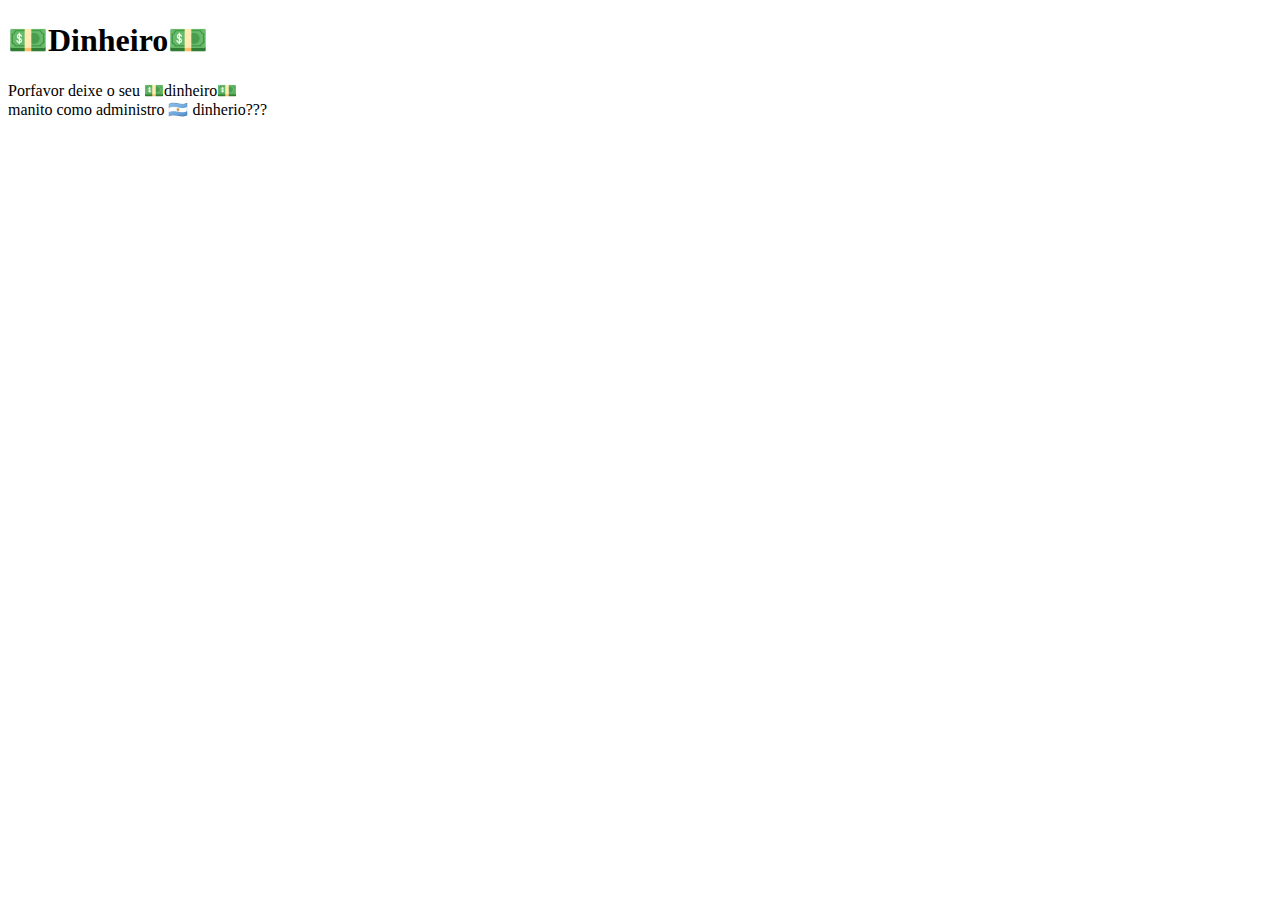
==== index.html @ 81887ba9 "oi" ====
<!DOCTYPE html>
<html lang="en">
<head>
    <meta charset="UTF-8">
    <meta http-equiv="X-UA-Compatible" content="IE=edge">
    <meta name="viewport" content="width=device-width, initial-scale=1.0">
    <title>Document</title>
</head>
<body>
    <h1>💵Dinheiro💵</h1>
    <div>
        Porfavor deixe o seu 💵dinheiro💵
    </div>

    <span>
        manito como administro 🇦🇷 dinherio??? 
     </span>
    
</body>
</html>
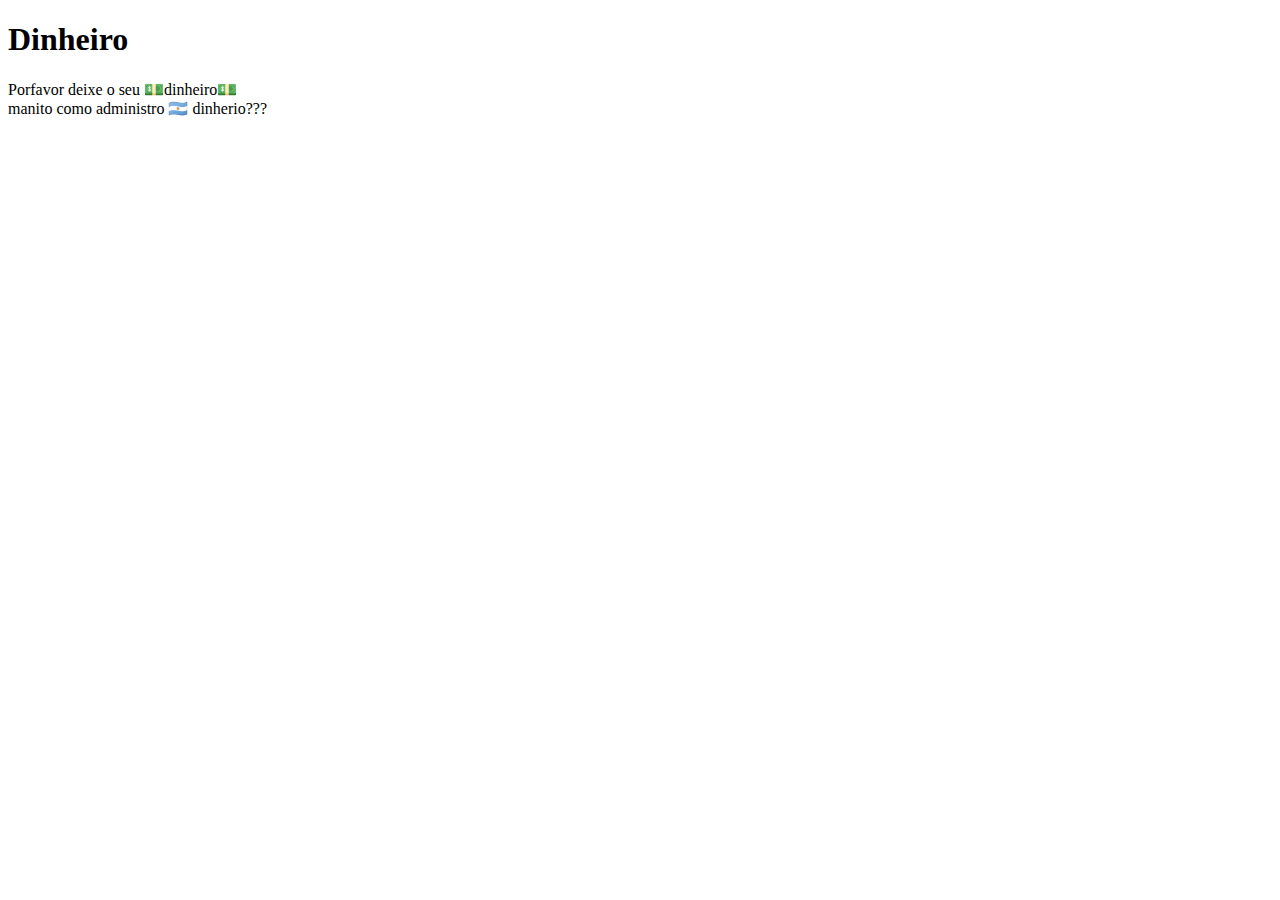
==== commit f3f2da4d: "aaa" ====
--- a/index.html
+++ b/index.html
@@ -7,7 +7,7 @@
     <title>Document</title>
 </head>
 <body>
-    <h1>💵Dinheiro💵</h1>
+    <h1> Dinheiro  </h1>
     <div>
         Porfavor deixe o seu 💵dinheiro💵
     </div>
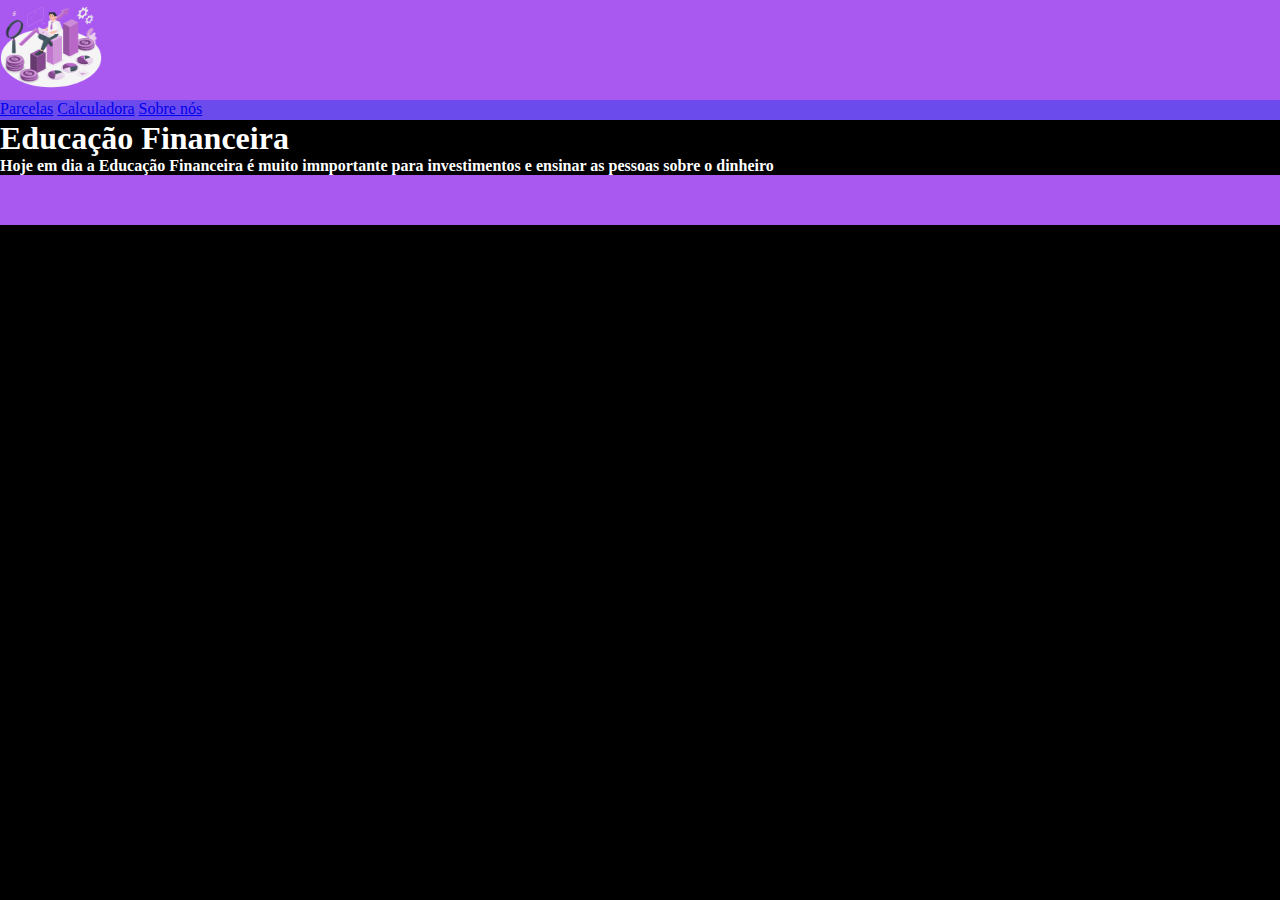
==== commit 9c1492c5: "Aula 13-04" ====
--- a/index.html
+++ b/index.html
@@ -4,17 +4,25 @@
     <meta charset="UTF-8">
     <meta http-equiv="X-UA-Compatible" content="IE=edge">
     <meta name="viewport" content="width=device-width, initial-scale=1.0">
-    <title>Document</title>
+    <title>Finance Educação</title>
+    <link rel="stylesheet" href="geral.css">
 </head>
 <body>
-    <h1> Dinheiro  </h1>
-    <div>
-        Porfavor deixe o seu 💵dinheiro💵
-    </div>
+     <header class="banner">
+         <img class="investimento" src="investimentos.png" alt="O dinheiro que vai ter.">
+     </header>
 
-    <span>
-        manito como administro 🇦🇷 dinherio??? 
-     </span>
-    
-</body>
+     <section class="conteudo">
+        <a href="parcelas.html">Parcelas</a>
+        <a href="calculadorageral.html">Calculadora</a>
+        <a href="creditos.html">Sobre nós</a>
+        </section>
+        <h1>Educação Financeira</h1>
+        <h4>Hoje em dia a Educação Financeira é muito imnportante para investimentos e ensinar as pessoas sobre o dinheiro</h4>
+     <footer class="rodape"></footer>        
+
+
+
+
+    </body>
 </html>--- a/geral.css
+++ b/geral.css
@@ -0,0 +1,40 @@
+:root {
+   --fundocor: #6B4BEB;
+   --corletra: #55347D;
+   --corfundo2: #8457FA;
+   --corquadrado: #A959F0;
+}
+* {
+    margin: 0;
+    padding: 0;
+}
+.banner {
+   width: 100%;
+   height: 100px;
+   background-color: var(--corquadrado);
+}
+.investimento {
+    height: 90px;
+    width: 8%;
+}
+.conteudo {
+    width: 100%;
+    height: 20px;
+    background-color: var(--fundocor);
+}
+.rodape {
+    width: 100%;
+    height: 50px;
+    background-color: var(--corquadrado);
+}
+
+body {
+    background-color: black;
+}
+
+h4 {
+    color: white;
+}
+h1 {
+    color: white;
+}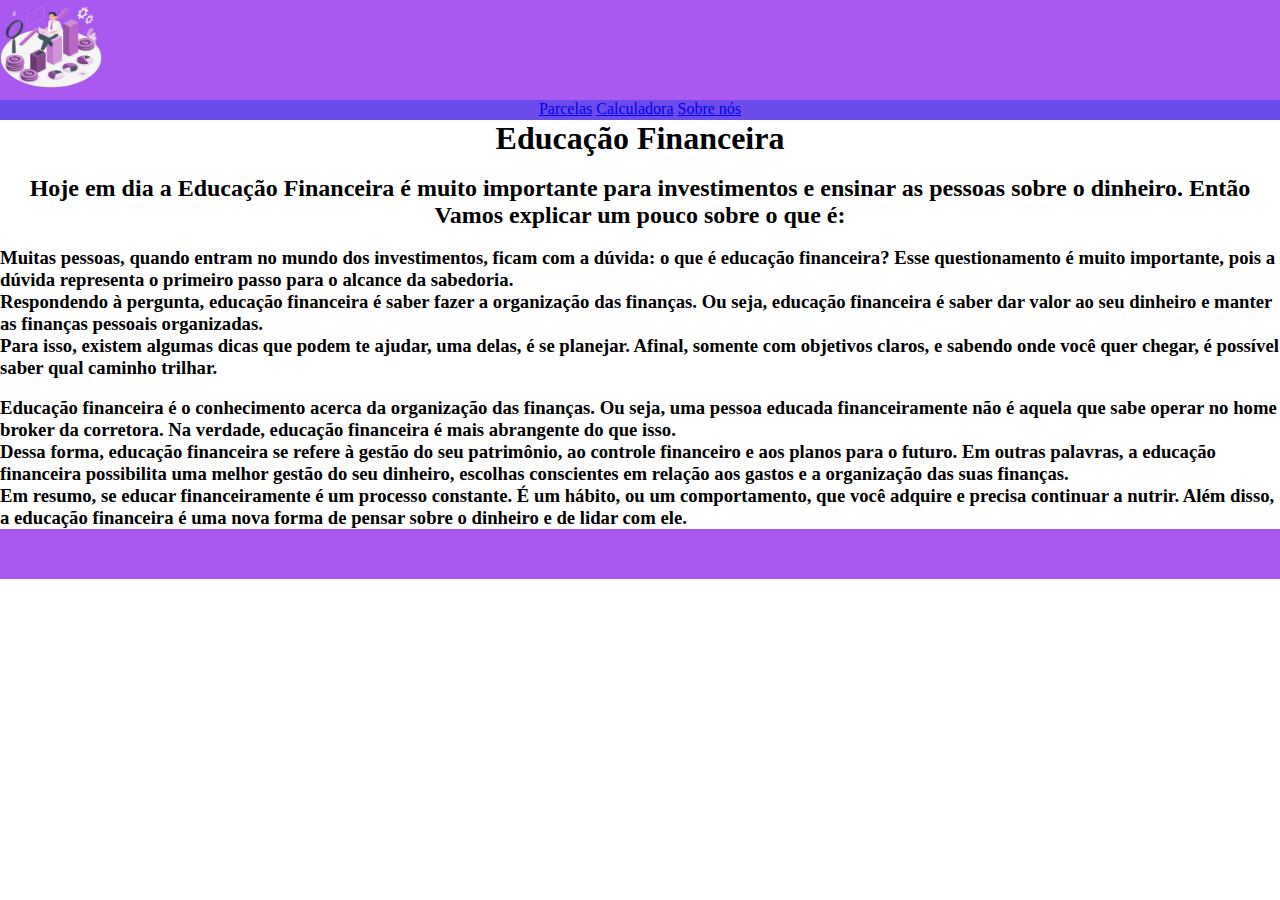
==== commit 5d7adb84: "19-04" ====
--- a/index.html
+++ b/index.html
@@ -17,9 +17,19 @@
         <a href="calculadorageral.html">Calculadora</a>
         <a href="creditos.html">Sobre nós</a>
         </section>
-        <h1>Educação Financeira</h1>
-        <h4>Hoje em dia a Educação Financeira é muito imnportante para investimentos e ensinar as pessoas sobre o dinheiro</h4>
-     <footer class="rodape"></footer>        
+        <h1>Educação Financeira</h1><br>
+        <h2>Hoje em dia a Educação Financeira é muito importante para investimentos e ensinar as pessoas sobre o dinheiro. Então Vamos explicar um pouco sobre o que é:</h2><br>
+        <h3>Muitas pessoas, quando entram no mundo dos investimentos, ficam com a dúvida: o que é educação financeira? Esse questionamento é muito importante, pois a dúvida representa o primeiro passo para o alcance da sabedoria. <br>
+
+            Respondendo à pergunta, educação financeira é saber fazer a organização das finanças. Ou seja, educação financeira é saber dar valor ao seu dinheiro e manter as finanças pessoais organizadas. <br>
+            
+            Para isso, existem algumas dicas que podem te ajudar, uma delas, é se planejar. Afinal, somente com objetivos claros, e sabendo onde você quer chegar, é possível saber qual caminho trilhar.</h3> <br>
+     <h3>Educação financeira é o conhecimento acerca da organização das finanças. Ou seja, uma pessoa educada financeiramente não é aquela que sabe operar no home broker da corretora. Na verdade, educação financeira é mais abrangente do que isso. <br>
+
+        Dessa forma, educação financeira se refere à gestão do seu patrimônio, ao controle financeiro e aos planos para o futuro. Em outras palavras, a educação financeira possibilita uma melhor gestão do seu dinheiro, escolhas conscientes em relação aos gastos e a organização das suas finanças. <br>
+        
+        Em resumo, se educar financeiramente é um processo constante. É um hábito, ou um comportamento, que você adquire e precisa continuar a nutrir. Além disso, a educação financeira é uma nova forma de pensar sobre o dinheiro e de lidar com ele. <br></h3>
+            <footer class="rodape"></footer>        
 
 
 
--- a/geral.css
+++ b/geral.css
@@ -21,6 +21,7 @@
     width: 100%;
     height: 20px;
     background-color: var(--fundocor);
+    text-align: center;
 }
 .rodape {
     width: 100%;
@@ -29,12 +30,18 @@
 }
 
 body {
-    background-color: black;
+    background-color: white;
 }
 
-h4 {
-    color: white;
+h2 {
+    color: black;
+    text-align: center;
 }
 h1 {
-    color: white;
+    color: black;
+    text-align: center;
+}
+h3 {
+    color: black;
+    
 }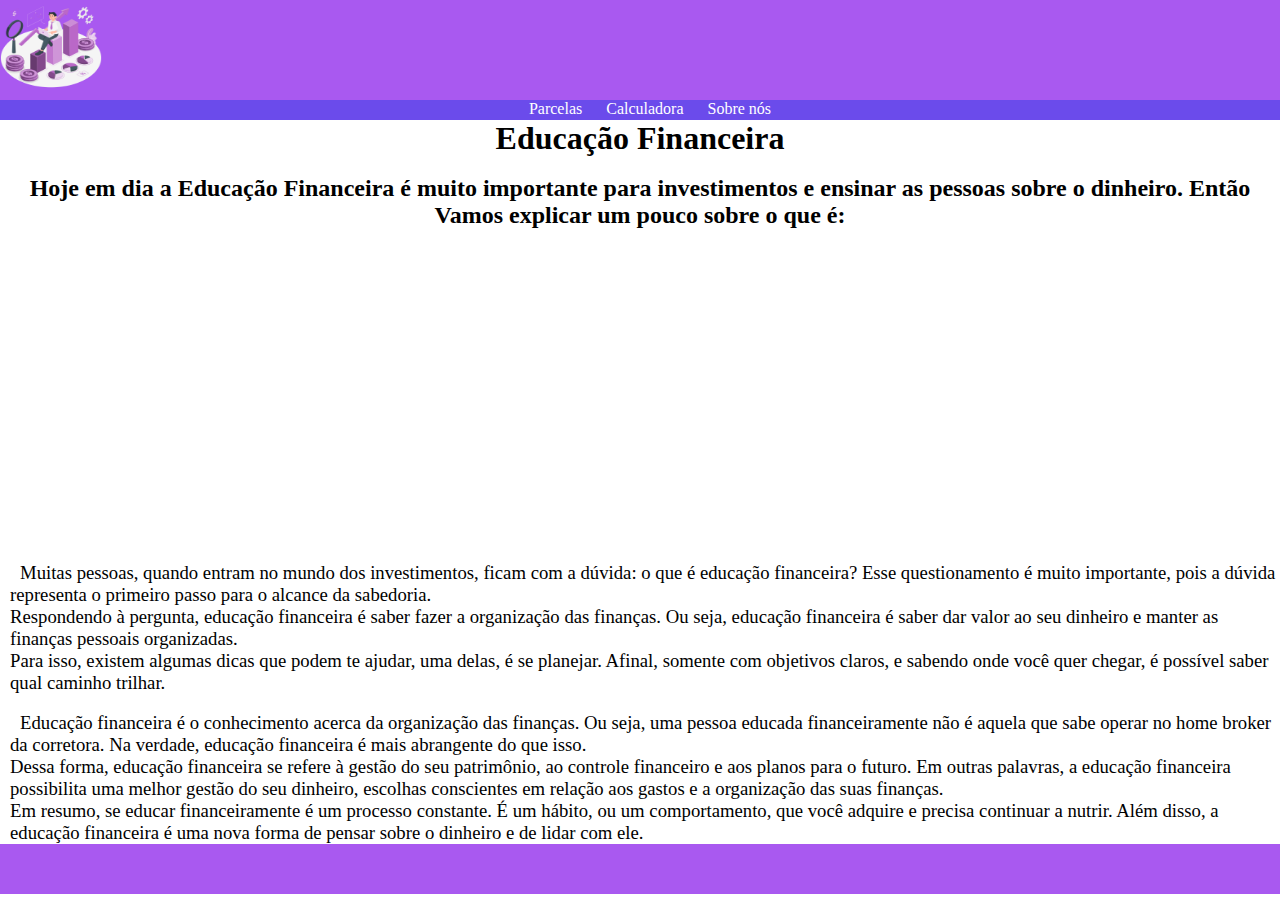
==== commit 0532923c: "Aula 20-04" ====
--- a/index.html
+++ b/index.html
@@ -13,12 +13,13 @@
      </header>
 
      <section class="conteudo">
-        <a href="parcelas.html">Parcelas</a>
-        <a href="calculadorageral.html">Calculadora</a>
-        <a href="creditos.html">Sobre nós</a>
+        <a class="menu" href="parcelas.html">Parcelas</a>
+        <a class="menu" href="calculadora.html">Calculadora</a>
+        <a class="menu" href="creditos.html">Sobre nós</a>
         </section>
         <h1>Educação Financeira</h1><br>
         <h2>Hoje em dia a Educação Financeira é muito importante para investimentos e ensinar as pessoas sobre o dinheiro. Então Vamos explicar um pouco sobre o que é:</h2><br>
+        <iframe class="video" width="560" height="315" src="https://www.youtube.com/embed/zpxc3COlgbM" title="YouTube video player" frameborder="0" allow="accelerometer; autoplay; clipboard-write; encrypted-media; gyroscope; picture-in-picture; web-share" allowfullscreen></iframe>
         <h3>Muitas pessoas, quando entram no mundo dos investimentos, ficam com a dúvida: o que é educação financeira? Esse questionamento é muito importante, pois a dúvida representa o primeiro passo para o alcance da sabedoria. <br>
 
             Respondendo à pergunta, educação financeira é saber fazer a organização das finanças. Ou seja, educação financeira é saber dar valor ao seu dinheiro e manter as finanças pessoais organizadas. <br>
--- a/geral.css
+++ b/geral.css
@@ -43,5 +43,18 @@
 }
 h3 {
     color: black;
+    text-indent: 10px;
+    margin-left: 10px;
+    font-weight: normal;
     
+}
+.menu {
+    text-decoration: none;
+    color:white;
+    text-indent: 25px;
+    margin-left: 20px;
+}
+.video {
+   margin: 0 auto;
+   display: block;
 }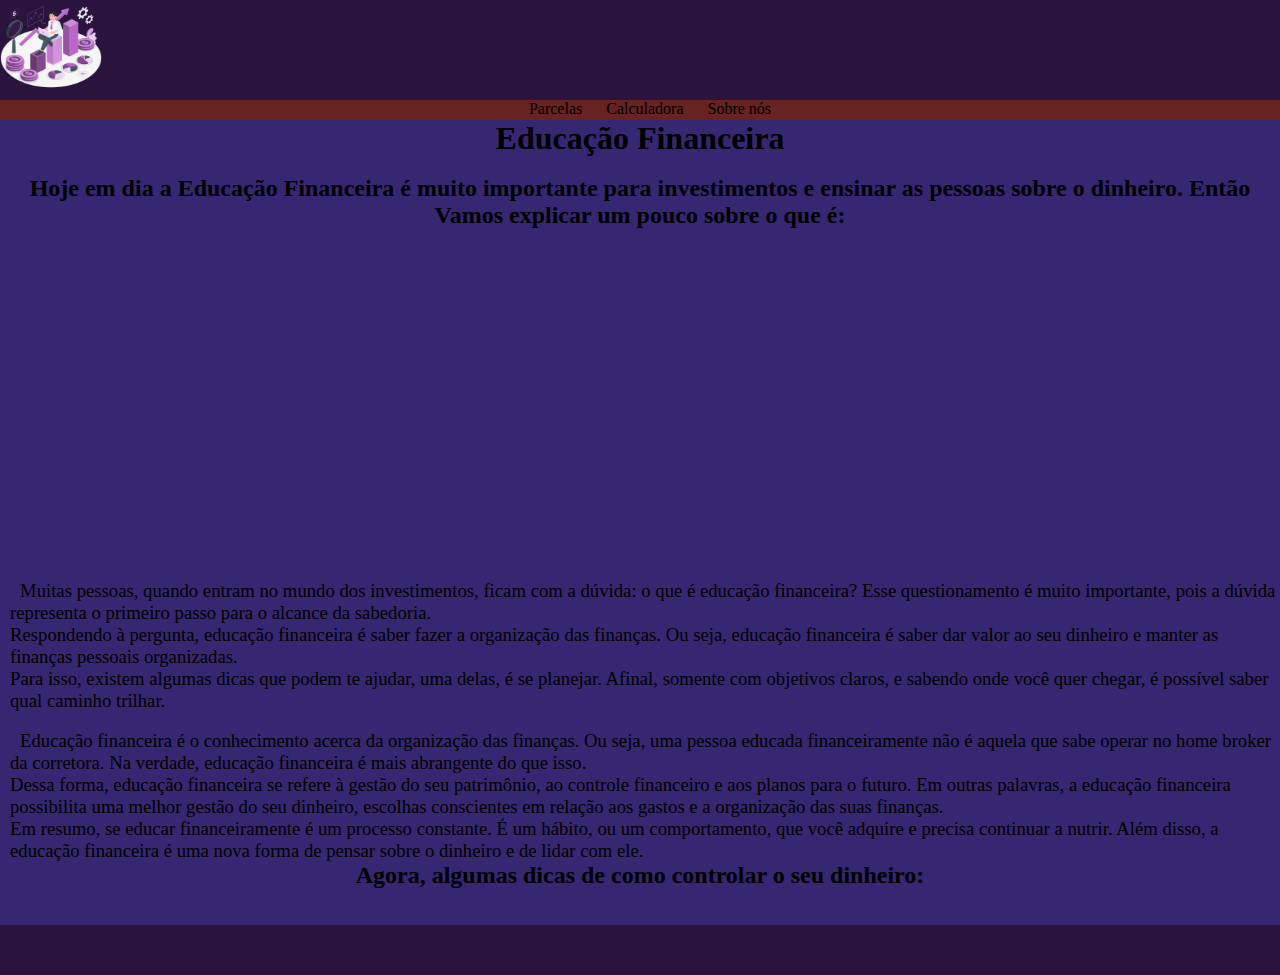
==== commit 518b654e: "Alterações fora do horário de aula" ====
--- a/index.html
+++ b/index.html
@@ -8,9 +8,12 @@
     <link rel="stylesheet" href="geral.css">
 </head>
 <body>
+    <div class="wrapper">
+    <div>
      <header class="banner">
          <img class="investimento" src="investimentos.png" alt="O dinheiro que vai ter.">
      </header>
+    </div>
 
      <section class="conteudo">
         <a class="menu" href="parcelas.html">Parcelas</a>
@@ -20,6 +23,7 @@
         <h1>Educação Financeira</h1><br>
         <h2>Hoje em dia a Educação Financeira é muito importante para investimentos e ensinar as pessoas sobre o dinheiro. Então Vamos explicar um pouco sobre o que é:</h2><br>
         <iframe class="video" width="560" height="315" src="https://www.youtube.com/embed/zpxc3COlgbM" title="YouTube video player" frameborder="0" allow="accelerometer; autoplay; clipboard-write; encrypted-media; gyroscope; picture-in-picture; web-share" allowfullscreen></iframe>
+       <br>
         <h3>Muitas pessoas, quando entram no mundo dos investimentos, ficam com a dúvida: o que é educação financeira? Esse questionamento é muito importante, pois a dúvida representa o primeiro passo para o alcance da sabedoria. <br>
 
             Respondendo à pergunta, educação financeira é saber fazer a organização das finanças. Ou seja, educação financeira é saber dar valor ao seu dinheiro e manter as finanças pessoais organizadas. <br>
@@ -29,11 +33,13 @@
 
         Dessa forma, educação financeira se refere à gestão do seu patrimônio, ao controle financeiro e aos planos para o futuro. Em outras palavras, a educação financeira possibilita uma melhor gestão do seu dinheiro, escolhas conscientes em relação aos gastos e a organização das suas finanças. <br>
         
-        Em resumo, se educar financeiramente é um processo constante. É um hábito, ou um comportamento, que você adquire e precisa continuar a nutrir. Além disso, a educação financeira é uma nova forma de pensar sobre o dinheiro e de lidar com ele. <br></h3>
-            <footer class="rodape"></footer>        
+        Em resumo, se educar financeiramente é um processo constante. É um hábito, ou um comportamento, que você adquire e precisa continuar a nutrir. Além disso, a educação financeira é uma nova forma de pensar sobre o dinheiro e de lidar com ele. <br></h3>     
 
-
-
-
+        <h2>Agora, algumas dicas de como controlar o seu dinheiro:</h2>
+        <br>
+        <div class="push"></div>
+        </div>
+        <br>
+         <footer class="rodape"></footer>
     </body>
 </html>--- a/geral.css
+++ b/geral.css
@@ -1,8 +1,8 @@
 :root {
-   --fundocor: #6B4BEB;
+   --fundocor: #362772;
    --corletra: #55347D;
-   --corfundo2: #8457FA;
-   --corquadrado: #A959F0;
+   --corfundo2: #2d215d;
+   --corquadrado: #2a143d;
 }
 * {
     margin: 0;
@@ -20,17 +20,15 @@
 .conteudo {
     width: 100%;
     height: 20px;
-    background-color: var(--fundocor);
+    background-color: #672222;
     text-align: center;
 }
 .rodape {
     width: 100%;
     height: 50px;
     background-color: var(--corquadrado);
-}
-
-body {
-    background-color: white;
+        grid-row-start: 2;
+        grid-row-end: 3;
 }
 
 h2 {
@@ -50,11 +48,67 @@
 }
 .menu {
     text-decoration: none;
-    color:white;
+    color:black;
     text-indent: 25px;
     margin-left: 20px;
 }
 .video {
    margin: 0 auto;
    display: block;
+}
+
+.nossosnomes {
+    background-color: #200f2f;
+    color:#bd4949;
+}
+
+#joia {
+    display: block;
+    margin-left: auto;
+    margin-right: auto;
+}
+body {
+    background-color:var(--fundocor)
+}
+
+
+
+
+
+
+
+
+
+
+
+
+
+
+
+
+
+
+
+h1 {
+    background-color: var(--fundocor);
+    color: black;
+}
+h2 {
+    background-color: var(--fundocor);
+    color: black;
+}
+h3 {
+    background-color: var(--fundocor);
+    color: black;
+}
+h4 {
+    background-color: var(--fundocor);
+    color: black;
+}
+h5 {
+    background-color: var(--fundocor);
+    color: black;
+}
+p {
+    color:black
 }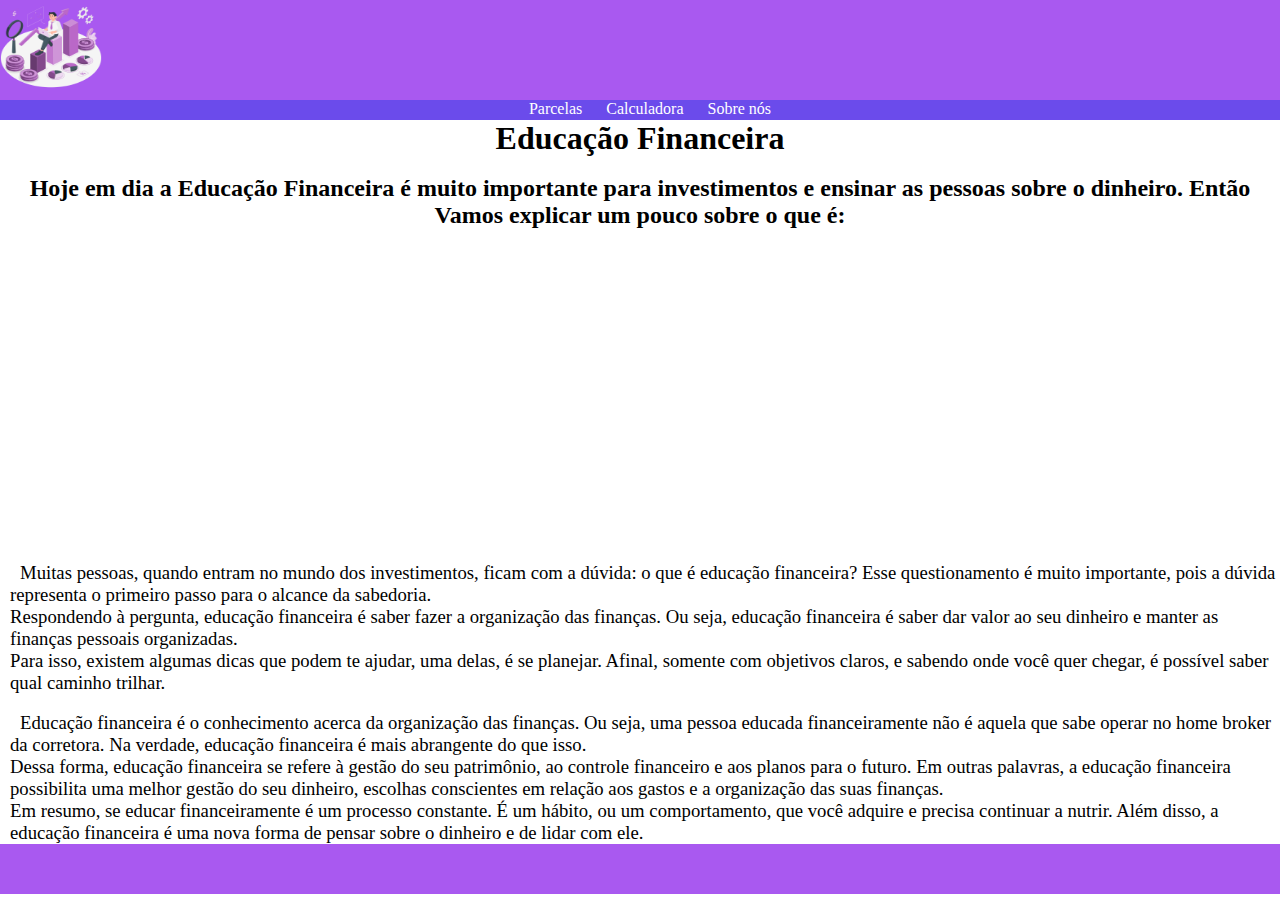
==== commit 0a097e00: "Add files via upload" ====
--- a/index.html
+++ b/index.html
@@ -8,12 +8,9 @@
     <link rel="stylesheet" href="geral.css">
 </head>
 <body>
-    <div class="wrapper">
-    <div>
      <header class="banner">
          <img class="investimento" src="investimentos.png" alt="O dinheiro que vai ter.">
      </header>
-    </div>
 
      <section class="conteudo">
         <a class="menu" href="parcelas.html">Parcelas</a>
@@ -23,7 +20,6 @@
         <h1>Educação Financeira</h1><br>
         <h2>Hoje em dia a Educação Financeira é muito importante para investimentos e ensinar as pessoas sobre o dinheiro. Então Vamos explicar um pouco sobre o que é:</h2><br>
         <iframe class="video" width="560" height="315" src="https://www.youtube.com/embed/zpxc3COlgbM" title="YouTube video player" frameborder="0" allow="accelerometer; autoplay; clipboard-write; encrypted-media; gyroscope; picture-in-picture; web-share" allowfullscreen></iframe>
-       <br>
         <h3>Muitas pessoas, quando entram no mundo dos investimentos, ficam com a dúvida: o que é educação financeira? Esse questionamento é muito importante, pois a dúvida representa o primeiro passo para o alcance da sabedoria. <br>
 
             Respondendo à pergunta, educação financeira é saber fazer a organização das finanças. Ou seja, educação financeira é saber dar valor ao seu dinheiro e manter as finanças pessoais organizadas. <br>
@@ -33,13 +29,11 @@
 
         Dessa forma, educação financeira se refere à gestão do seu patrimônio, ao controle financeiro e aos planos para o futuro. Em outras palavras, a educação financeira possibilita uma melhor gestão do seu dinheiro, escolhas conscientes em relação aos gastos e a organização das suas finanças. <br>
         
-        Em resumo, se educar financeiramente é um processo constante. É um hábito, ou um comportamento, que você adquire e precisa continuar a nutrir. Além disso, a educação financeira é uma nova forma de pensar sobre o dinheiro e de lidar com ele. <br></h3>     
+        Em resumo, se educar financeiramente é um processo constante. É um hábito, ou um comportamento, que você adquire e precisa continuar a nutrir. Além disso, a educação financeira é uma nova forma de pensar sobre o dinheiro e de lidar com ele. <br></h3>
+            <footer class="rodape"></footer>        
 
-        <h2>Agora, algumas dicas de como controlar o seu dinheiro:</h2>
-        <br>
-        <div class="push"></div>
-        </div>
-        <br>
-         <footer class="rodape"></footer>
+
+
+
     </body>
 </html>--- a/geral.css
+++ b/geral.css
@@ -1,8 +1,8 @@
 :root {
-   --fundocor: #362772;
+   --fundocor: #6B4BEB;
    --corletra: #55347D;
-   --corfundo2: #2d215d;
-   --corquadrado: #2a143d;
+   --corfundo2: #8457FA;
+   --corquadrado: #A959F0;
 }
 * {
     margin: 0;
@@ -20,15 +20,17 @@
 .conteudo {
     width: 100%;
     height: 20px;
-    background-color: #672222;
+    background-color: var(--fundocor);
     text-align: center;
 }
 .rodape {
     width: 100%;
     height: 50px;
     background-color: var(--corquadrado);
-        grid-row-start: 2;
-        grid-row-end: 3;
+}
+
+body {
+    background-color: white;
 }
 
 h2 {
@@ -48,67 +50,11 @@
 }
 .menu {
     text-decoration: none;
-    color:black;
+    color:white;
     text-indent: 25px;
     margin-left: 20px;
 }
 .video {
    margin: 0 auto;
    display: block;
-}
-
-.nossosnomes {
-    background-color: #200f2f;
-    color:#bd4949;
-}
-
-#joia {
-    display: block;
-    margin-left: auto;
-    margin-right: auto;
-}
-body {
-    background-color:var(--fundocor)
-}
-
-
-
-
-
-
-
-
-
-
-
-
-
-
-
-
-
-
-
-h1 {
-    background-color: var(--fundocor);
-    color: black;
-}
-h2 {
-    background-color: var(--fundocor);
-    color: black;
-}
-h3 {
-    background-color: var(--fundocor);
-    color: black;
-}
-h4 {
-    background-color: var(--fundocor);
-    color: black;
-}
-h5 {
-    background-color: var(--fundocor);
-    color: black;
-}
-p {
-    color:black
 }